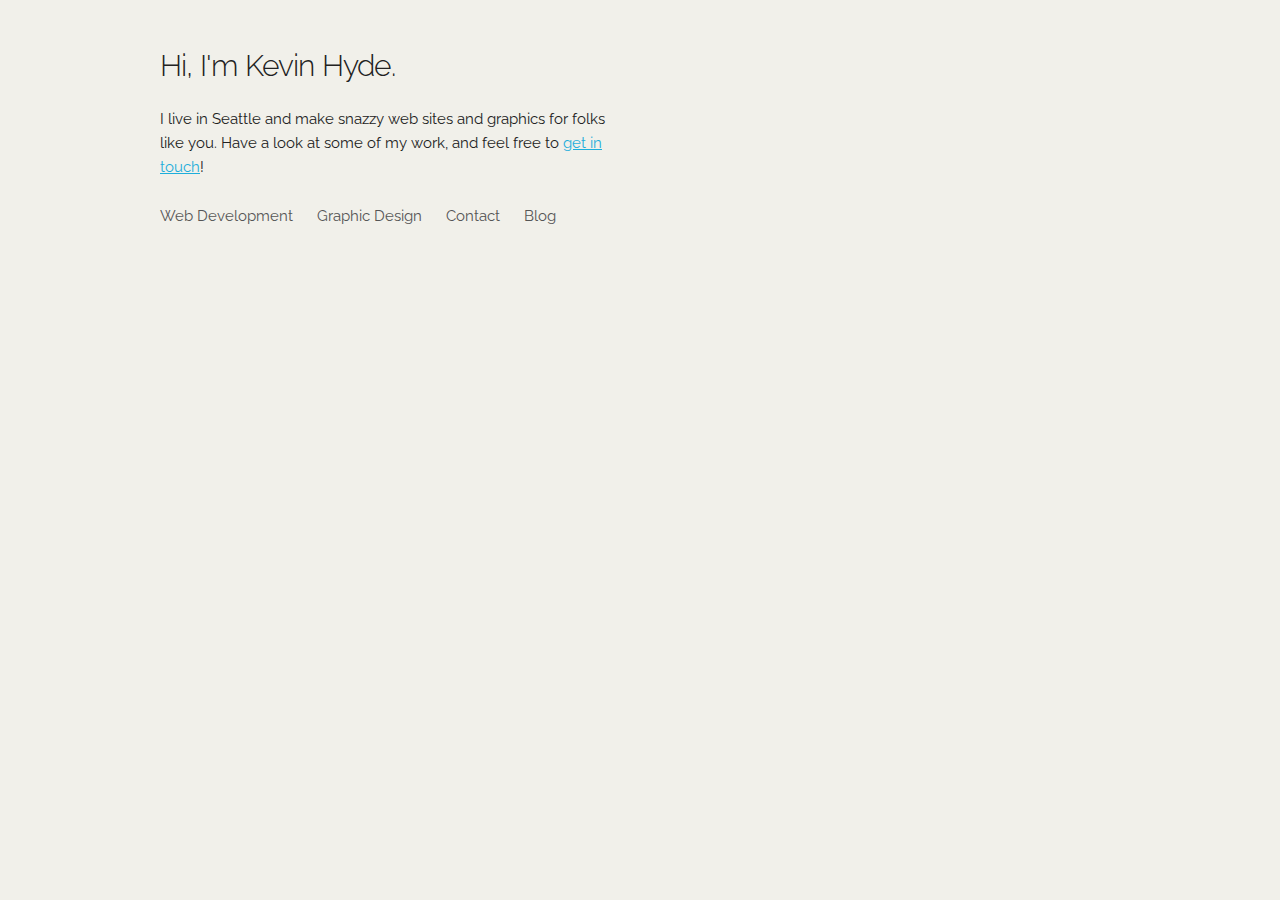
==== index.html @ bc02b4db "playing with z-index to solve the anchore tag non-clickable bug" ====
<!DOCTYPE html>
<html lang="en">
  <head>
    <!-- Basic Page Needs
  –––––––––––––––––––––––––––––––––––––––––––––––––– -->
    <meta charset="utf-8" />
    <title>Kevin Hyde - Developer / Designer</title>
    <meta name="description" content="" />
    <meta name="author" content="" />

    <!-- Mobile Specific Metas
  –––––––––––––––––––––––––––––––––––––––––––––––––– -->
    <meta name="viewport" content="width=device-width, initial-scale=1" />

    <!-- FONT
  –––––––––––––––––––––––––––––––––––––––––––––––––– -->
    <link
      href="//fonts.googleapis.com/css?family=Raleway:400,300,600"
      rel="stylesheet"
      type="text/css"
    />

    <!-- CSS
  –––––––––––––––––––––––––––––––––––––––––––––––––– -->
    <link rel="stylesheet" href="css/normalize.css" />
    <link rel="stylesheet" href="css/skeleton.css" />
    <link rel='stylesheet' media='screen and (min-width: 320px) and (max-width: 768px)' href='css/small.css' />
    <link rel='stylesheet' media='screen and (min-width: 768px) and (max-width: 768px)' href='css/small.css' />
    <link rel='stylesheet' media='screen and (min-width: 769px)' href='css/large.css' />
    <!-- <link rel="stylesheet" href="css/styles.css" /> -->

    <!-- Favicon
  –––––––––––––––––––––––––––––––––––––––––––––––––– -->
    <link rel="icon" type="image/png" href="images/favicon.png" />
  </head>
  <body>
    <!-- Primary Page Layout
  –––––––––––––––––––––––––––––––––––––––––––––––––– -->
    <div class="container">
      <div class="row row-wrapper">
        <div id="home-content" class="one-half column">
          <div class="row">
            <div class="full column" style="margin-top: 10%">
              <h4>Hi, I'm Kevin Hyde.</h4>
              <p>
                I live in Seattle and make snazzy web sites and graphics for
                folks like you. Have a look at some of my work, and feel free to
                <a href="#">get in touch</a>!
              </p>
            </div>
            <ul class="navigation">
              <li class="nav-option" data-card="web-development">
                Web Development
              </li>
              <li class="nav-option" data-card="graphic-design">
                Graphic Design
              </li>
              <li class="nav-option" data-card="contact">Contact</li>
              <li class="nav-option" data-card="blog">Blog</li>
            </ul>
          </div>
        </div>
        <div id="card-content" class="one-half column">
          <div class="sample-wrapper">
            <div id="web-development" class="sample off-screen">
              <div class="card-content">
                <h3>Web Development</h3>
                <p>
                  Great-looking, high-performing web applications are my forte. I specialize in Frontend development with JavaScript frameworks, but know my Node.js and can navigate the whole dang stack. 
                </p>
                <h5>Technologies</h5>
                <ul class="card-details dev-technologies">
                  <li id="React">
                    <a href="https://reactjs.org/" target="_blank">React</a>
                  </li>
                  <li id="Vue">
                    <a href="#">
                      Vue
                    </a>
                  </li>
                  <li><a href="#">HTML</a></li>
                  <li><a href="#">SASS</a></li>
                  <li><a href="#">Node</a></li>
                  <li><a href="#">Express</a></li>
                  <li><a href="#">MongoDB</a></li>
                  <li><a href="#">MySQL</a></li>
                  <li><a href="#">Etc.</a></li>
                </ul>
              </div>
            </div>
          </div>
          <div class="sample-wrapper">
            <div id="graphic-design" class="sample off-screen">
              <div class="card-content">
                <h3>Web Development</h3>
                <p>
                  Great-looking, high-performing web applications are my forte. I specialize in Frontend development with JavaScript frameworks, but know my Node.js and can navigate the whole dang stack. 
                </p>
                <h5>Technologies</h5>
                <ul class="card-details dev-technologies">
                  <li id="React">
                    <a href="#">React</a>
                  </li>
                  <li id="Vue">
                    <a href="#">
                      Vue
                    </a>
                  </li>
                  <li><a href="#">HTML</a></li>
                  <li><a href="#">SASS</a></li>
                  <li><a href="#">Node</a></li>
                  <li><a href="#">Express</a></li>
                  <li><a href="#">MongoDB</a></li>
                  <li><a href="#">MySQL</a></li>
                  <li><a href="#">Etc.</a></li>
                </ul>
              </div>
            </div>
          </div>
          <div class="sample-wrapper">
            <div id="contact" class="sample off-screen">
              <div class="card-content">
                <h3>Web Development</h3>
                <p>
                  Lorem ipsum dolor sit amet consectetur adipisicing elit. Sunt
                  asperiores aspernatur facilis, aut culpa ducimus eos cum,
                  sapiente tempore obcaecati ea nihil in officiis necessitatibus
                  fugiat, porro labore quasi veritatis.
                </p>
                <h5>Technologies</h5>
                <ul class="card-details dev-technologies">
                  <li id="React">
                    <a href="">React</a>
                  </li>
                  <li id="Vue">
                    <a href="#">
                      Vue.js
                    </a>
                  </li>
                  <li id="html">HTML</li>
                </ul>
              </div>
            </div>
          </div>
          <div class="sample-wrapper">
            <div id="blog" class="sample off-screen">
              <div class="card-content">
                <h3>Web Development</h3>
                <p>
                  Lorem ipsum dolor sit amet consectetur adipisicing elit. Sunt
                  asperiores aspernatur facilis, aut culpa ducimus eos cum,
                  sapiente tempore obcaecati ea nihil in officiis necessitatibus
                  fugiat, porro labore quasi veritatis.
                </p>
                <h5>Technologies</h5>
                <ul class="card-details dev-technologies">
                  <li id="React">
                    <a href="">React</a>
                  </li>
                  <li id="Vue">
                    <a href="#">
                      Vue.js
                    </a>
                  </li>
                  <li id="html">HTML</li>
                </ul>
              </div>
            </div>
          </div>
        </div>
      </div>
    </div>

    <!-- End Document
  –––––––––––––––––––––––––––––––––––––––––––––––––– -->
    <script>
      const webDev = document.getElementById("web-development");
      const graphicDesign = document.getElementById("graphic-design");
      const contact = document.getElementById("contact");
      const navOptions = document.querySelectorAll(".nav-option");
      const optionColors = {
        "web-development" : "#7DA1C8",
        "graphic-design" : "#77CCB0",
        "contact" : "#FEB795",
        "blog" : "#FDD497",
      }

      let activeCard;

      const consoleLogger = function(message) {
        console.log(...message);
        return;
      };

      const swapCards = function(card) {
        activeCard = document.getElementById(card);
        activeCard.classList.toggle("off-screen");
        swapBgColor(card);
      };

      const swapBgColor = function(card) {
        let color = optionColors[card];
        document.body.style.backgroundColor = color;
      }

      const cardSelect = function(card) {
        consoleLogger(["TEST", "card", activeCard]);
        let activeCardCheck = () => {
          return !(activeCard == undefined);
        };
        if (activeCardCheck()) {
          // if active card check is true and matches current selection, just add the 'off-screen' class
          if (activeCard.id === card) {
            let selectedCard = document.getElementById(card);
            selectedCard.classList.add("off-screen");
            activeCard = undefined;
          } else {
            swapCards(card);
          }
        } else {
          swapCards(card);
        }
      };

      Array.from(navOptions).forEach(navOption => {
        navOption.addEventListener("click", () => {
          let selectedCardId = navOption.dataset.card;
          consoleLogger([activeCard, selectedCardId]);
          if (activeCard == undefined) {
            cardSelect(selectedCardId);
          } else {
            activeCard.classList.add("off-screen");
            cardSelect(selectedCardId);
          }
        });
      });
    </script>
  </body>
</html>
---- css/skeleton.css ----
/*
* Skeleton V2.0.4
* Copyright 2014, Dave Gamache
* www.getskeleton.com
* Free to use under the MIT license.
* http://www.opensource.org/licenses/mit-license.php
* 12/29/2014
*/


/* Table of contents
––––––––––––––––––––––––––––––––––––––––––––––––––
- Grid
- Base Styles
- Typography
- Links
- Buttons
- Forms
- Lists
- Code
- Tables
- Spacing
- Utilities
- Clearing
- Media Queries
*/


/* Grid
–––––––––––––––––––––––––––––––––––––––––––––––––– */
.container {
  position: relative;
  width: 100%;
  max-width: 960px;
  margin: 0 auto;
  padding: 0 20px;
  box-sizing: border-box; }
.column,
.columns {
  width: 100%;
  float: left;
  box-sizing: border-box; }

/* For devices larger than 400px */
@media (min-width: 400px) {
  .container {
    width: 85%;
    padding: 0; }
}

/* For devices larger than 550px */
@media (min-width: 550px) {
  .container {
    width: 80%; }
  .column,
  .columns {
    margin-left: 4%; }
  .column:first-child,
  .columns:first-child {
    margin-left: 0; }

  .one.column,
  .one.columns                    { width: 4.66666666667%; }
  .two.columns                    { width: 13.3333333333%; }
  .three.columns                  { width: 22%;            }
  .four.columns                   { width: 30.6666666667%; }
  .five.columns                   { width: 39.3333333333%; }
  .six.columns                    { width: 48%;            }
  .seven.columns                  { width: 56.6666666667%; }
  .eight.columns                  { width: 65.3333333333%; }
  .nine.columns                   { width: 74.0%;          }
  .ten.columns                    { width: 82.6666666667%; }
  .eleven.columns                 { width: 91.3333333333%; }
  .twelve.columns                 { width: 100%; margin-left: 0; }

  .one-third.column               { width: 30.6666666667%; }
  .two-thirds.column              { width: 65.3333333333%; }

  .one-half.column                { width: 48%; }

  /* Offsets */
  .offset-by-one.column,
  .offset-by-one.columns          { margin-left: 8.66666666667%; }
  .offset-by-two.column,
  .offset-by-two.columns          { margin-left: 17.3333333333%; }
  .offset-by-three.column,
  .offset-by-three.columns        { margin-left: 26%;            }
  .offset-by-four.column,
  .offset-by-four.columns         { margin-left: 34.6666666667%; }
  .offset-by-five.column,
  .offset-by-five.columns         { margin-left: 43.3333333333%; }
  .offset-by-six.column,
  .offset-by-six.columns          { margin-left: 52%;            }
  .offset-by-seven.column,
  .offset-by-seven.columns        { margin-left: 60.6666666667%; }
  .offset-by-eight.column,
  .offset-by-eight.columns        { margin-left: 69.3333333333%; }
  .offset-by-nine.column,
  .offset-by-nine.columns         { margin-left: 78.0%;          }
  .offset-by-ten.column,
  .offset-by-ten.columns          { margin-left: 86.6666666667%; }
  .offset-by-eleven.column,
  .offset-by-eleven.columns       { margin-left: 95.3333333333%; }

  .offset-by-one-third.column,
  .offset-by-one-third.columns    { margin-left: 34.6666666667%; }
  .offset-by-two-thirds.column,
  .offset-by-two-thirds.columns   { margin-left: 69.3333333333%; }

  .offset-by-one-half.column,
  .offset-by-one-half.columns     { margin-left: 52%; }

}


/* Base Styles
–––––––––––––––––––––––––––––––––––––––––––––––––– */
/* NOTE
html is set to 62.5% so that all the REM measurements throughout Skeleton
are based on 10px sizing. So basically 1.5rem = 15px :) */
html {
  font-size: 62.5%; }
body {
  font-size: 1.5em; /* currently ems cause chrome bug misinterpreting rems on body element */
  line-height: 1.6;
  font-weight: 400;
  font-family: "Raleway", "HelveticaNeue", "Helvetica Neue", Helvetica, Arial, sans-serif;
  color: #222; }


/* Typography
–––––––––––––––––––––––––––––––––––––––––––––––––– */
h1, h2, h3, h4, h5, h6 {
  margin-top: 0;
  margin-bottom: 2rem;
  font-weight: 300; }
h1 { font-size: 4.0rem; line-height: 1.2;  letter-spacing: -.1rem;}
h2 { font-size: 3.6rem; line-height: 1.25; letter-spacing: -.1rem; }
h3 { font-size: 3.0rem; line-height: 1.3;  letter-spacing: -.1rem; }
h4 { font-size: 2.4rem; line-height: 1.35; letter-spacing: -.08rem; }
h5 { font-size: 1.8rem; line-height: 1.5;  letter-spacing: -.05rem; }
h6 { font-size: 1.5rem; line-height: 1.6;  letter-spacing: 0; }

/* Larger than phablet */
@media (min-width: 550px) {
  h1 { font-size: 5.0rem; }
  h2 { font-size: 4.2rem; }
  h3 { font-size: 3.6rem; }
  h4 { font-size: 3.0rem; }
  h5 { font-size: 2.4rem; }
  h6 { font-size: 1.5rem; }
}

p {
  margin-top: 0; }


/* Links
–––––––––––––––––––––––––––––––––––––––––––––––––– */
a {
  color: #1EAEDB; }
a:hover {
  color: #0FA0CE; }


/* Buttons
–––––––––––––––––––––––––––––––––––––––––––––––––– */
.button,
button,
input[type="submit"],
input[type="reset"],
input[type="button"] {
  display: inline-block;
  height: 38px;
  padding: 0 30px;
  color: #555;
  text-align: center;
  font-size: 11px;
  font-weight: 600;
  line-height: 38px;
  letter-spacing: .1rem;
  text-transform: uppercase;
  text-decoration: none;
  white-space: nowrap;
  background-color: transparent;
  border-radius: 4px;
  border: 1px solid #bbb;
  cursor: pointer;
  box-sizing: border-box; }
.button:hover,
button:hover,
input[type="submit"]:hover,
input[type="reset"]:hover,
input[type="button"]:hover,
.button:focus,
button:focus,
input[type="submit"]:focus,
input[type="reset"]:focus,
input[type="button"]:focus {
  color: #333;
  border-color: #888;
  outline: 0; }
.button.button-primary,
button.button-primary,
input[type="submit"].button-primary,
input[type="reset"].button-primary,
input[type="button"].button-primary {
  color: #FFF;
  background-color: #33C3F0;
  border-color: #33C3F0; }
.button.button-primary:hover,
button.button-primary:hover,
input[type="submit"].button-primary:hover,
input[type="reset"].button-primary:hover,
input[type="button"].button-primary:hover,
.button.button-primary:focus,
button.button-primary:focus,
input[type="submit"].button-primary:focus,
input[type="reset"].button-primary:focus,
input[type="button"].button-primary:focus {
  color: #FFF;
  background-color: #1EAEDB;
  border-color: #1EAEDB; }


/* Forms
–––––––––––––––––––––––––––––––––––––––––––––––––– */
input[type="email"],
input[type="number"],
input[type="search"],
input[type="text"],
input[type="tel"],
input[type="url"],
input[type="password"],
textarea,
select {
  height: 38px;
  padding: 6px 10px; /* The 6px vertically centers text on FF, ignored by Webkit */
  background-color: #fff;
  border: 1px solid #D1D1D1;
  border-radius: 4px;
  box-shadow: none;
  box-sizing: border-box; }
/* Removes awkward default styles on some inputs for iOS */
input[type="email"],
input[type="number"],
input[type="search"],
input[type="text"],
input[type="tel"],
input[type="url"],
input[type="password"],
textarea {
  -webkit-appearance: none;
     -moz-appearance: none;
          appearance: none; }
textarea {
  min-height: 65px;
  padding-top: 6px;
  padding-bottom: 6px; }
input[type="email"]:focus,
input[type="number"]:focus,
input[type="search"]:focus,
input[type="text"]:focus,
input[type="tel"]:focus,
input[type="url"]:focus,
input[type="password"]:focus,
textarea:focus,
select:focus {
  border: 1px solid #33C3F0;
  outline: 0; }
label,
legend {
  display: block;
  margin-bottom: .5rem;
  font-weight: 600; }
fieldset {
  padding: 0;
  border-width: 0; }
input[type="checkbox"],
input[type="radio"] {
  display: inline; }
label > .label-body {
  display: inline-block;
  margin-left: .5rem;
  font-weight: normal; }


/* Lists
–––––––––––––––––––––––––––––––––––––––––––––––––– */
ul {
  list-style: circle inside; }
ol {
  list-style: decimal inside; }
ol, ul {
  padding-left: 0;
  margin-top: 0; }
ul ul,
ul ol,
ol ol,
ol ul {
  margin: 1.5rem 0 1.5rem 3rem;
  font-size: 90%; }
li {
  margin-bottom: 1rem; }


/* Code
–––––––––––––––––––––––––––––––––––––––––––––––––– */
code {
  padding: .2rem .5rem;
  margin: 0 .2rem;
  font-size: 90%;
  white-space: nowrap;
  background: #F1F1F1;
  border: 1px solid #E1E1E1;
  border-radius: 4px; }
pre > code {
  display: block;
  padding: 1rem 1.5rem;
  white-space: pre; }


/* Tables
–––––––––––––––––––––––––––––––––––––––––––––––––– */
th,
td {
  padding: 12px 15px;
  text-align: left;
  border-bottom: 1px solid #E1E1E1; }
th:first-child,
td:first-child {
  padding-left: 0; }
th:last-child,
td:last-child {
  padding-right: 0; }


/* Spacing
–––––––––––––––––––––––––––––––––––––––––––––––––– */
button,
.button {
  margin-bottom: 1rem; }
input,
textarea,
select,
fieldset {
  margin-bottom: 1.5rem; }
pre,
blockquote,
dl,
figure,
table,
p,
ul,
ol,
form {
  margin-bottom: 2.5rem; }


/* Utilities
–––––––––––––––––––––––––––––––––––––––––––––––––– */
.u-full-width {
  width: 100%;
  box-sizing: border-box; }
.u-max-full-width {
  max-width: 100%;
  box-sizing: border-box; }
.u-pull-right {
  float: right; }
.u-pull-left {
  float: left; }


/* Misc
–––––––––––––––––––––––––––––––––––––––––––––––––– */
hr {
  margin-top: 3rem;
  margin-bottom: 3.5rem;
  border-width: 0;
  border-top: 1px solid #E1E1E1; }


/* Clearing
–––––––––––––––––––––––––––––––––––––––––––––––––– */

/* Self Clearing Goodness */
.container:after,
.row:after,
.u-cf {
  content: "";
  display: table;
  clear: both; }


/* Media Queries
–––––––––––––––––––––––––––––––––––––––––––––––––– */
/*
Note: The best way to structure the use of media queries is to create the queries
near the relevant code. For example, if you wanted to change the styles for buttons
on small devices, paste the mobile query code up in the buttons section and style it
there.
*/


/* Larger than mobile */
@media (min-width: 400px) {}

/* Larger than phablet (also point when grid becomes active) */
@media (min-width: 550px) {}

/* Larger than tablet */
@media (min-width: 750px) {}

/* Larger than desktop */
@media (min-width: 1000px) {}

/* Larger than Desktop HD */
@media (min-width: 1200px) {}
---- css/small.css ----
/* for when it's time to biuld the mobile version: https://css-tricks.com/resolution-specific-stylesheets/ */

body {
  background-color: #f1f0ea;
}

.row-wrapper {
  display: flex;
  flex-direction: column;
}

.navigation {
  list-style: none;
}

.navigation li {
  display: inline;
  margin-bottom: 0px;
  padding-right: 10px;
  color: #333;
  font-size: 1.25rem;
}

.navigation li:hover {
  color: #000;
  cursor: pointer;
  background-position: -10px -10px;
  text-shadow: 2px 2px rgba(255, 255, 255, 0.6);
}

.sample-wrapper {
  width: 375px;
  height: 450px;
  position: absolute;
  left: 0px;
  overflow: hidden;
}

.sample {
  position: absolute;
  display: flex;
  justify-content: center;
  align-items: center;
  left: 16px;
  top: 10px;
  height: 400px;
  width: 340px;
  z-index: 1;
  /*The stamp cutout will be created using crisp radial gradients*/
  background: radial-gradient(
    transparent 0px,
    transparent 4px,
    white 4px,
    white
  );
  /*reducing the gradient size*/
  background-size: 20px 20px;
  /*Offset to move the holes to the edge*/
  background-position: -10px -10px;
  /* -webkit-box-shadow: 6px 4px 5px 0px rgba(235, 235, 235, 1);
  -moz-box-shadow: 6px 4px 5px 0px rgba(235, 235, 235, 1);
  box-shadow: 6px 4px 5px 0px rgba(235, 235, 235, 1); */
  transform: rotate(2deg);
  opacity: 100%;
  transition: all 0.3s;
}

.card-content {
  width: 93%;
  height: 96%;
  background: #fff;
}

.card-details {
  list-style: none;
}

.card-details li {
  cursor: pointer;
  display: inline;
}

.off-screen {
  left: 1000px;
  top: 1000px;
  transform: rotate(25deg);
  opacity: 20%;
  z-index: -10;
}

.one-half.column {
  width: 100%;
}

.column {
  margin-left: 0;
}

#home-content {
  margin-top: 5%
}
---- css/small.css ----
/* for when it's time to biuld the mobile version: https://css-tricks.com/resolution-specific-stylesheets/ */

body {
  background-color: #f1f0ea;
}

.row-wrapper {
  display: flex;
  flex-direction: column;
}

.navigation {
  list-style: none;
}

.navigation li {
  display: inline;
  margin-bottom: 0px;
  padding-right: 10px;
  color: #333;
  font-size: 1.25rem;
}

.navigation li:hover {
  color: #000;
  cursor: pointer;
  background-position: -10px -10px;
  text-shadow: 2px 2px rgba(255, 255, 255, 0.6);
}

.sample-wrapper {
  width: 375px;
  height: 450px;
  position: absolute;
  left: 0px;
  overflow: hidden;
}

.sample {
  position: absolute;
  display: flex;
  justify-content: center;
  align-items: center;
  left: 16px;
  top: 10px;
  height: 400px;
  width: 340px;
  z-index: 1;
  /*The stamp cutout will be created using crisp radial gradients*/
  background: radial-gradient(
    transparent 0px,
    transparent 4px,
    white 4px,
    white
  );
  /*reducing the gradient size*/
  background-size: 20px 20px;
  /*Offset to move the holes to the edge*/
  background-position: -10px -10px;
  /* -webkit-box-shadow: 6px 4px 5px 0px rgba(235, 235, 235, 1);
  -moz-box-shadow: 6px 4px 5px 0px rgba(235, 235, 235, 1);
  box-shadow: 6px 4px 5px 0px rgba(235, 235, 235, 1); */
  transform: rotate(2deg);
  opacity: 100%;
  transition: all 0.3s;
}

.card-content {
  width: 93%;
  height: 96%;
  background: #fff;
}

.card-details {
  list-style: none;
}

.card-details li {
  cursor: pointer;
  display: inline;
}

.off-screen {
  left: 1000px;
  top: 1000px;
  transform: rotate(25deg);
  opacity: 20%;
  z-index: -10;
}

.one-half.column {
  width: 100%;
}

.column {
  margin-left: 0;
}

#home-content {
  margin-top: 5%
}
---- css/large.css ----
/* for when it's time to biuld the mobile version: https://css-tricks.com/resolution-specific-stylesheets/ */

body {
  background-color: #f1f0ea;
}

.navigation {
  list-style: none;
}

.navigation li {
  display: inline;
  padding-right: 20px;
  color: #555;
}

.navigation li:hover {
  color: #000;
  cursor: pointer;
  background-position: -10px -10px;
  text-shadow: 2px 2px rgba(255, 255, 255, 0.6);
}

.sample-wrapper {
  width: 50%;
  height: 450px;
  position: absolute;
  overflow: hidden;
}

.sample {
  position: absolute;
  display: flex;
  justify-content: center;
  align-items: center;
  right: 106px;
  bottom: 40px;
  height: 400px;
  width: 340px;
  /*The stamp cutout will be created using crisp radial gradients*/
  background: radial-gradient(
    transparent 0px,
    transparent 4px,
    white 4px,
    white
  );
  /*reducing the gradient size*/
  background-size: 20px 20px;
  /*Offset to move the holes to the edge*/
  background-position: -10px -10px;
  /* -webkit-box-shadow: 6px 4px 5px 0px rgba(235, 235, 235, 1);
  -moz-box-shadow: 6px 4px 5px 0px rgba(235, 235, 235, 1);
  box-shadow: 6px 4px 5px 0px rgba(235, 235, 235, 1); */
  transform: rotate(2deg);
  opacity: 100%;
  transition: all 0.3s;
}

.card-content {
  width: 93%;
  height: 96%;
  background: #fff;
}

.card-details {
  list-style: none;
}

.card-details li {
  cursor: pointer;
  display: inline;
}

.off-screen {
  right: -1000px;
  bottom: -1000px;
  transform: rotate(25deg);
  opacity: 20%;
  z-index: -10;
}
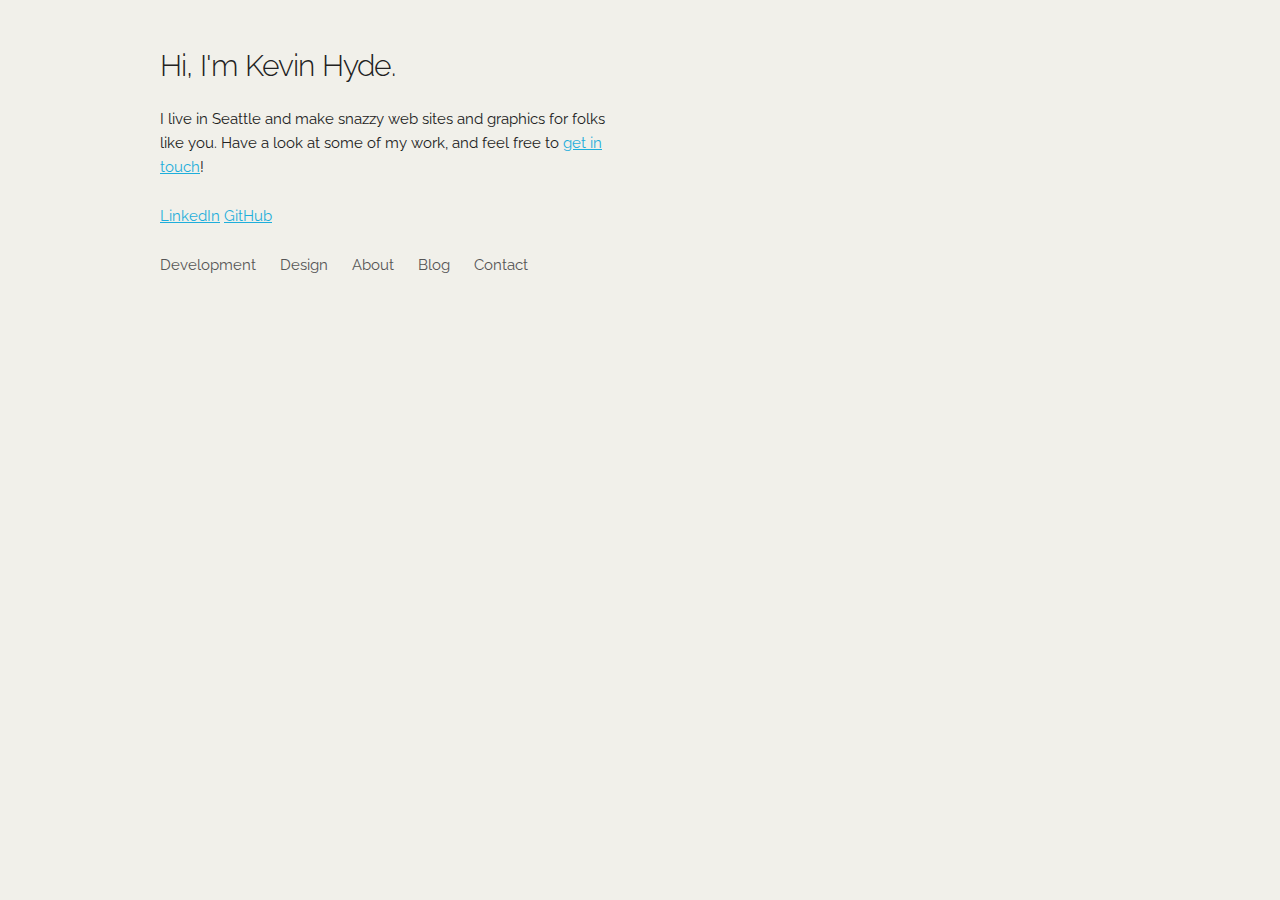
==== commit 485008f8: "add and edit content for dev, design, contact, and refactored css to be DRYer, tweaked padding and f" ====
--- a/index.html
+++ b/index.html
@@ -24,9 +24,22 @@
   –––––––––––––––––––––––––––––––––––––––––––––––––– -->
     <link rel="stylesheet" href="css/normalize.css" />
     <link rel="stylesheet" href="css/skeleton.css" />
-    <link rel='stylesheet' media='screen and (min-width: 320px) and (max-width: 768px)' href='css/small.css' />
-    <link rel='stylesheet' media='screen and (min-width: 768px) and (max-width: 768px)' href='css/small.css' />
-    <link rel='stylesheet' media='screen and (min-width: 769px)' href='css/large.css' />
+    <link
+      rel="stylesheet"
+      media="screen and (min-width: 320px) and (max-width: 768px)"
+      href="css/small.css"
+    />
+    <link
+      rel="stylesheet"
+      media="screen and (min-width: 768px) and (max-width: 768px)"
+      href="css/small.css"
+    />
+    <link
+      rel="stylesheet"
+      media="screen and (min-width: 769px)"
+      href="css/large.css"
+    />
+    <link rel="stylesheet" href="./css/top-styles.css" />
     <!-- <link rel="stylesheet" href="css/styles.css" /> -->
 
     <!-- Favicon
@@ -47,16 +60,23 @@
                 folks like you. Have a look at some of my work, and feel free to
                 <a href="#">get in touch</a>!
               </p>
+              <p>
+                <a href="https://www.linkedin.com/in/kevin-hyde-fullstack/"
+                  >LinkedIn</a
+                >
+                <a href="https://github.com/futurethang">GitHub</a>
+              </p>
             </div>
             <ul class="navigation">
               <li class="nav-option" data-card="web-development">
-                Web Development
+                Development
               </li>
               <li class="nav-option" data-card="graphic-design">
-                Graphic Design
+                Design
               </li>
+              <li class="nav-option" data-card="about">About</li>
+              <li class="nav-option" data-card="blog">Blog</li>
               <li class="nav-option" data-card="contact">Contact</li>
-              <li class="nav-option" data-card="blog">Blog</li>
             </ul>
           </div>
         </div>
@@ -64,27 +84,43 @@
           <div class="sample-wrapper">
             <div id="web-development" class="sample off-screen">
               <div class="card-content">
-                <h3>Web Development</h3>
+                <h3 id="webdev">Web Development</h3>
                 <p>
-                  Great-looking, high-performing web applications are my forte. I specialize in Frontend development with JavaScript frameworks, but know my Node.js and can navigate the whole dang stack. 
+                  Great-looking, high-performing web applications are my forte.
+                  I specialize in Frontend development with JavaScript
+                  frameworks, but love my Node.js and can work with the whole
+                  dang stack.
                 </p>
-                <h5>Technologies</h5>
+                <a href="" class="portfolio_link"><h5>Portfolio --></h5></a>
+                <h6>Technologies</h6>
                 <ul class="card-details dev-technologies">
                   <li id="React">
                     <a href="https://reactjs.org/" target="_blank">React</a>
                   </li>
                   <li id="Vue">
-                    <a href="#">
+                    <a href="https://vuejs.org/" target="_blank">
                       Vue
                     </a>
                   </li>
-                  <li><a href="#">HTML</a></li>
-                  <li><a href="#">SASS</a></li>
-                  <li><a href="#">Node</a></li>
-                  <li><a href="#">Express</a></li>
-                  <li><a href="#">MongoDB</a></li>
-                  <li><a href="#">MySQL</a></li>
-                  <li><a href="#">Etc.</a></li>
+                  <li><a href="https://html.com/" target="blank">HTML</a></li>
+                  <li>
+                    <a href="https://sass-lang.com/" target="blank">SASS</a>
+                  </li>
+                  <li><a href="https://nodejs.org/" target="blank">Node</a></li>
+                  <li>
+                    <a href="https://expressjs.com/" target="blank">Express</a>
+                  </li>
+                  <li>
+                    <a href="https://www.mongodb.com/" target="blank"
+                      >MongoDB</a
+                    >
+                  </li>
+                  <li>
+                    <a href="https://www.mysql.com/" target="blank">MySQL</a>
+                  </li>
+                  <li>
+                    <a href="https://www.npmjs.com/" target="blank">NPM</a>
+                  </li>
                 </ul>
               </div>
             </div>
@@ -92,27 +128,55 @@
           <div class="sample-wrapper">
             <div id="graphic-design" class="sample off-screen">
               <div class="card-content">
-                <h3>Web Development</h3>
+                <h3>Graphic Design</h3>
                 <p>
-                  Great-looking, high-performing web applications are my forte. I specialize in Frontend development with JavaScript frameworks, but know my Node.js and can navigate the whole dang stack. 
+                  Web, Print, Interaction . . . If human beings need to make
+                  sense of it, I have the skills and knowledge to make it look
+                  great and go to work. I love a problem that can be solved with
+                  palettes, typography, and animations.
                 </p>
-                <h5>Technologies</h5>
+                <a href="" class="portfolio_link"><h5>Portfolio --></h5></a>
+                <h6>Technologies</h6>
                 <ul class="card-details dev-technologies">
-                  <li id="React">
-                    <a href="#">React</a>
-                  </li>
-                  <li id="Vue">
-                    <a href="#">
-                      Vue
+                  <li>
+                    <a
+                      href="https://www.adobe.com/products/illustrator/free-trial-download.html"
+                      target="blank"
+                      >Illustrator</a
+                    >
+                  </li>
+                  <li>
+                    <a
+                      href="https://www.adobe.com/products/indesign.html"
+                      target="blank"
+                    >
+                      InDesign
                     </a>
                   </li>
-                  <li><a href="#">HTML</a></li>
-                  <li><a href="#">SASS</a></li>
-                  <li><a href="#">Node</a></li>
-                  <li><a href="#">Express</a></li>
-                  <li><a href="#">MongoDB</a></li>
-                  <li><a href="#">MySQL</a></li>
-                  <li><a href="#">Etc.</a></li>
+                  <li>
+                    <a
+                      href="https://www.adobe.com/products/photoshop.html"
+                      target="blank"
+                      >PhotoShop</a
+                    >
+                  </li>
+                  <li>
+                    <a
+                      href="https://www.adobe.com/products/xd.html"
+                      target="blank"
+                      >Adobe XD</a
+                    >
+                  </li>
+                  <li>
+                    <a href="https://www.sketch.com/" target="blank">Sketch</a>
+                  </li>
+                  <li>
+                    <a
+                      href="https://www.w3schools.com/Css/css_intro.asp"
+                      target="blank"
+                      >CSS</a
+                    >
+                  </li>
                 </ul>
               </div>
             </div>
@@ -120,24 +184,21 @@
           <div class="sample-wrapper">
             <div id="contact" class="sample off-screen">
               <div class="card-content">
-                <h3>Web Development</h3>
+                <h3>Contact Me</h3>
                 <p>
-                  Lorem ipsum dolor sit amet consectetur adipisicing elit. Sunt
-                  asperiores aspernatur facilis, aut culpa ducimus eos cum,
-                  sapiente tempore obcaecati ea nihil in officiis necessitatibus
-                  fugiat, porro labore quasi veritatis.
+                  I'm always looking for exciting new opportunities to work
+                  full-time, contract, freelance, or provide mentorship to young
+                  coders.
                 </p>
-                <h5>Technologies</h5>
-                <ul class="card-details dev-technologies">
-                  <li id="React">
-                    <a href="">React</a>
-                  </li>
-                  <li id="Vue">
-                    <a href="#">
-                      Vue.js
-                    </a>
-                  </li>
-                  <li id="html">HTML</li>
+                <ul class="card-details">
+                  <li>
+                    <a href="https://www.linkedin.com/in/kevin-hyde-fullstack/"
+                      >LinkedIn</a
+                    >
+                  </li>
+                  <li>
+                    <a href="https://github.com/futurethang">GitHub</a>
+                  </li>
                 </ul>
               </div>
             </div>
@@ -152,7 +213,8 @@
                   sapiente tempore obcaecati ea nihil in officiis necessitatibus
                   fugiat, porro labore quasi veritatis.
                 </p>
-                <h5>Technologies</h5>
+                <a href="" class="portfolio_link"><h5>Portfolio --></h5></a>
+                <h6>Technologies</h6>
                 <ul class="card-details dev-technologies">
                   <li id="React">
                     <a href="">React</a>
@@ -179,11 +241,11 @@
       const contact = document.getElementById("contact");
       const navOptions = document.querySelectorAll(".nav-option");
       const optionColors = {
-        "web-development" : "#7DA1C8",
-        "graphic-design" : "#77CCB0",
-        "contact" : "#FEB795",
-        "blog" : "#FDD497",
-      }
+        "web-development": "#7DA1C8",
+        "graphic-design": "#77CCB0",
+        contact: "#FEB795",
+        blog: "#FDD497"
+      };
 
       let activeCard;
 
@@ -201,7 +263,7 @@
       const swapBgColor = function(card) {
         let color = optionColors[card];
         document.body.style.backgroundColor = color;
-      }
+      };
 
       const cardSelect = function(card) {
         consoleLogger(["TEST", "card", activeCard]);
--- a/css/small.css
+++ b/css/small.css
@@ -46,39 +46,9 @@
   height: 400px;
   width: 340px;
   z-index: 1;
-  /*The stamp cutout will be created using crisp radial gradients*/
-  background: radial-gradient(
-    transparent 0px,
-    transparent 4px,
-    white 4px,
-    white
-  );
-  /*reducing the gradient size*/
-  background-size: 20px 20px;
-  /*Offset to move the holes to the edge*/
-  background-position: -10px -10px;
-  /* -webkit-box-shadow: 6px 4px 5px 0px rgba(235, 235, 235, 1);
-  -moz-box-shadow: 6px 4px 5px 0px rgba(235, 235, 235, 1);
-  box-shadow: 6px 4px 5px 0px rgba(235, 235, 235, 1); */
-  transform: rotate(2deg);
-  opacity: 100%;
-  transition: all 0.3s;
+
 }
 
-.card-content {
-  width: 93%;
-  height: 96%;
-  background: #fff;
-}
-
-.card-details {
-  list-style: none;
-}
-
-.card-details li {
-  cursor: pointer;
-  display: inline;
-}
 
 .off-screen {
   left: 1000px;
--- a/css/small.css
+++ b/css/small.css
@@ -46,39 +46,9 @@
   height: 400px;
   width: 340px;
   z-index: 1;
-  /*The stamp cutout will be created using crisp radial gradients*/
-  background: radial-gradient(
-    transparent 0px,
-    transparent 4px,
-    white 4px,
-    white
-  );
-  /*reducing the gradient size*/
-  background-size: 20px 20px;
-  /*Offset to move the holes to the edge*/
-  background-position: -10px -10px;
-  /* -webkit-box-shadow: 6px 4px 5px 0px rgba(235, 235, 235, 1);
-  -moz-box-shadow: 6px 4px 5px 0px rgba(235, 235, 235, 1);
-  box-shadow: 6px 4px 5px 0px rgba(235, 235, 235, 1); */
-  transform: rotate(2deg);
-  opacity: 100%;
-  transition: all 0.3s;
+
 }
 
-.card-content {
-  width: 93%;
-  height: 96%;
-  background: #fff;
-}
-
-.card-details {
-  list-style: none;
-}
-
-.card-details li {
-  cursor: pointer;
-  display: inline;
-}
 
 .off-screen {
   left: 1000px;
--- a/css/large.css
+++ b/css/large.css
@@ -37,38 +37,7 @@
   bottom: 40px;
   height: 400px;
   width: 340px;
-  /*The stamp cutout will be created using crisp radial gradients*/
-  background: radial-gradient(
-    transparent 0px,
-    transparent 4px,
-    white 4px,
-    white
-  );
-  /*reducing the gradient size*/
-  background-size: 20px 20px;
-  /*Offset to move the holes to the edge*/
-  background-position: -10px -10px;
-  /* -webkit-box-shadow: 6px 4px 5px 0px rgba(235, 235, 235, 1);
-  -moz-box-shadow: 6px 4px 5px 0px rgba(235, 235, 235, 1);
-  box-shadow: 6px 4px 5px 0px rgba(235, 235, 235, 1); */
-  transform: rotate(2deg);
-  opacity: 100%;
-  transition: all 0.3s;
-}
-
-.card-content {
-  width: 93%;
-  height: 96%;
-  background: #fff;
-}
-
-.card-details {
-  list-style: none;
-}
-
-.card-details li {
-  cursor: pointer;
-  display: inline;
+  
 }
 
 .off-screen {
--- a/css/top-styles.css
+++ b/css/top-styles.css
@@ -0,0 +1,44 @@
+.sample {
+  /*The stamp cutout will be created using crisp radial gradients*/
+  background: radial-gradient(
+    transparent 0px,
+    transparent 4px,
+    white 4px,
+    white
+  );
+  /*reducing the gradient size*/
+  background-size: 20px 20px;
+  /*Offset to move the holes to the edge*/
+  background-position: -10px -10px;
+  /* -webkit-box-shadow: 6px 4px 5px 0px rgba(235, 235, 235, 1);
+  -moz-box-shadow: 6px 4px 5px 0px rgba(235, 235, 235, 1);
+  box-shadow: 6px 4px 5px 0px rgba(235, 235, 235, 1); */
+  transform: rotate(2deg);
+  opacity: 100%;
+  transition: all 0.3s;
+}
+
+
+.card-content {
+  width: 93%;
+  height: 96%;
+  background: #fff;
+  box-sizing: border-box;
+  padding: 10px;
+}
+
+.card-content h3 {
+  font-size: 2.6rem;
+}
+.card-content p {
+  font-size: 1.25rem;
+}
+
+.card-details {
+  list-style: none;
+}
+
+.card-details li {
+  cursor: pointer;
+  display: inline;
+}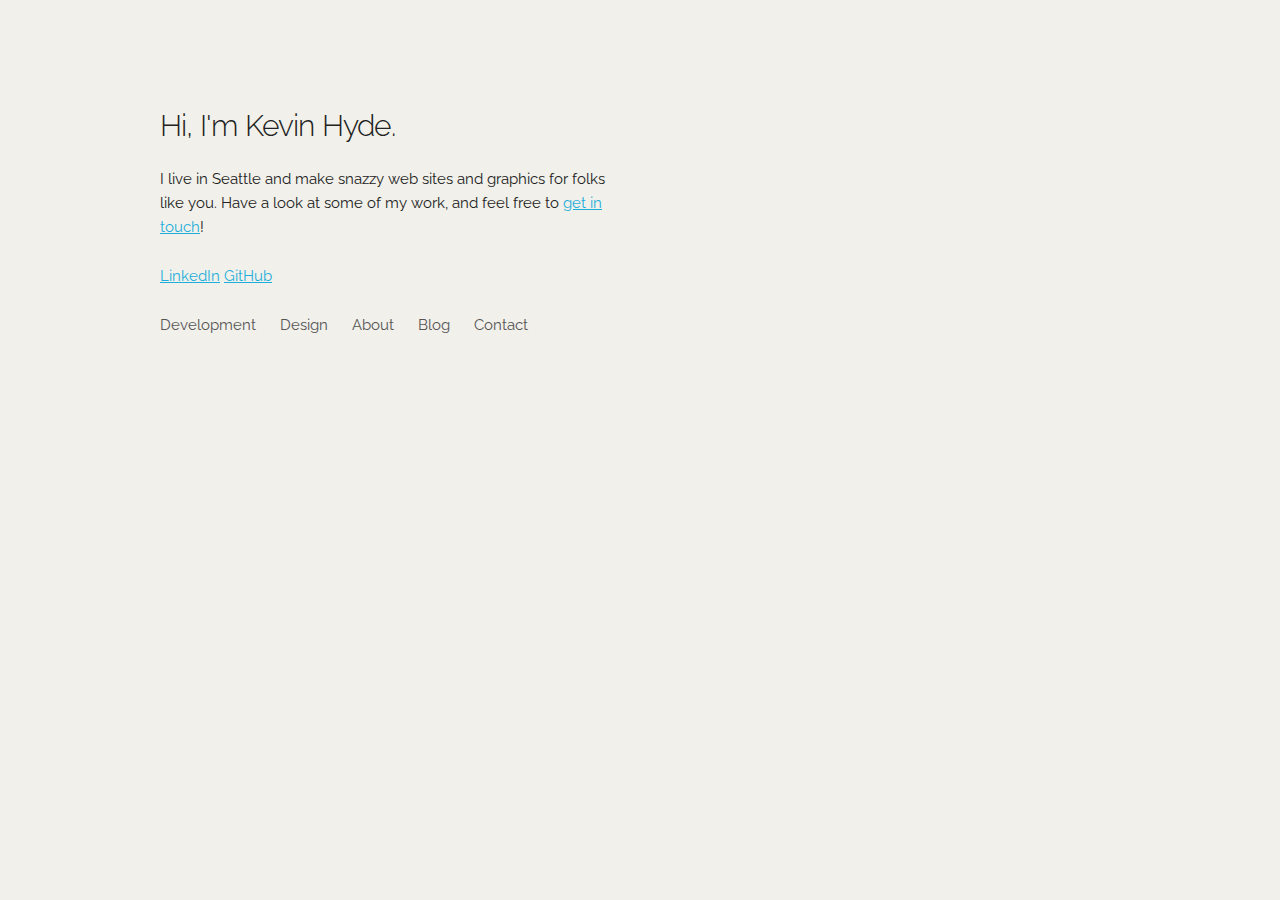
==== commit 22818bee: "fix mobile margin for cards section" ====
--- a/index.html
+++ b/index.html
@@ -80,9 +80,9 @@
             </ul>
           </div>
         </div>
-        <div id="card-content" class="one-half column">
+        <div id="card-content" class="one-half column cards">
           <div class="sample-wrapper">
-            <div id="web-development" class="sample off-screen">
+            <div id="web-development" class="sample">
               <div class="card-content">
                 <h3 id="webdev">Web Development</h3>
                 <p>
@@ -126,7 +126,7 @@
             </div>
           </div>
           <div class="sample-wrapper">
-            <div id="graphic-design" class="sample off-screen">
+            <div id="graphic-design" class="sample">
               <div class="card-content">
                 <h3>Graphic Design</h3>
                 <p>
@@ -182,7 +182,7 @@
             </div>
           </div>
           <div class="sample-wrapper">
-            <div id="contact" class="sample off-screen">
+            <div id="contact" class="sample">
               <div class="card-content">
                 <h3>Contact Me</h3>
                 <p>
@@ -204,7 +204,7 @@
             </div>
           </div>
           <div class="sample-wrapper">
-            <div id="blog" class="sample off-screen">
+            <div id="blog" class="sample">
               <div class="card-content">
                 <h3>Web Development</h3>
                 <p>
@@ -256,7 +256,7 @@
 
       const swapCards = function(card) {
         activeCard = document.getElementById(card);
-        activeCard.classList.toggle("off-screen");
+        activeCard.classList.toggle("on-screen");
         swapBgColor(card);
       };
 
@@ -274,7 +274,7 @@
           // if active card check is true and matches current selection, just add the 'off-screen' class
           if (activeCard.id === card) {
             let selectedCard = document.getElementById(card);
-            selectedCard.classList.add("off-screen");
+            selectedCard.classList.remove("on-screen");
             activeCard = undefined;
           } else {
             swapCards(card);
@@ -291,7 +291,7 @@
           if (activeCard == undefined) {
             cardSelect(selectedCardId);
           } else {
-            activeCard.classList.add("off-screen");
+            activeCard.classList.remove("on-screen");
             cardSelect(selectedCardId);
           }
         });
--- a/css/small.css
+++ b/css/small.css
@@ -1,8 +1,4 @@
 /* for when it's time to biuld the mobile version: https://css-tricks.com/resolution-specific-stylesheets/ */
-
-body {
-  background-color: #f1f0ea;
-}
 
 .row-wrapper {
   display: flex;
@@ -41,8 +37,8 @@
   display: flex;
   justify-content: center;
   align-items: center;
-  left: 16px;
-  top: 10px;
+  left: 1000px;
+  top: 1000px;
   height: 400px;
   width: 340px;
   z-index: 1;
@@ -50,12 +46,12 @@
 }
 
 
-.off-screen {
-  left: 1000px;
-  top: 1000px;
+.on-screen {
+  left: 16px;
+  top: 10px;
   transform: rotate(25deg);
   opacity: 20%;
-  z-index: -10;
+  z-index: 10000;
 }
 
 .one-half.column {
--- a/css/small.css
+++ b/css/small.css
@@ -1,8 +1,4 @@
 /* for when it's time to biuld the mobile version: https://css-tricks.com/resolution-specific-stylesheets/ */
-
-body {
-  background-color: #f1f0ea;
-}
 
 .row-wrapper {
   display: flex;
@@ -41,8 +37,8 @@
   display: flex;
   justify-content: center;
   align-items: center;
-  left: 16px;
-  top: 10px;
+  left: 1000px;
+  top: 1000px;
   height: 400px;
   width: 340px;
   z-index: 1;
@@ -50,12 +46,12 @@
 }
 
 
-.off-screen {
-  left: 1000px;
-  top: 1000px;
+.on-screen {
+  left: 16px;
+  top: 10px;
   transform: rotate(25deg);
   opacity: 20%;
-  z-index: -10;
+  z-index: 10000;
 }
 
 .one-half.column {
--- a/css/large.css
+++ b/css/large.css
@@ -1,8 +1,4 @@
 /* for when it's time to biuld the mobile version: https://css-tricks.com/resolution-specific-stylesheets/ */
-
-body {
-  background-color: #f1f0ea;
-}
 
 .navigation {
   list-style: none;
@@ -33,17 +29,17 @@
   display: flex;
   justify-content: center;
   align-items: center;
-  right: 106px;
-  bottom: 40px;
+  right: -1000px;
+  bottom: -1000px;
   height: 400px;
   width: 340px;
   
 }
 
-.off-screen {
-  right: -1000px;
-  bottom: -1000px;
+.on-screen {
+  right: 106px;
+  bottom: 40px;
   transform: rotate(25deg);
   opacity: 20%;
-  z-index: -10;
+  z-index: 10000;
 }
--- a/css/top-styles.css
+++ b/css/top-styles.css
@@ -1,3 +1,16 @@
+
+body {
+  background-color: #f1f0ea;
+}
+
+.one-half.column {
+  margin-top: 60px;
+}
+
+.one-half.column.cards {
+  margin-top: 0;
+}
+
 .sample {
   /*The stamp cutout will be created using crisp radial gradients*/
   background: radial-gradient(
@@ -10,9 +23,6 @@
   background-size: 20px 20px;
   /*Offset to move the holes to the edge*/
   background-position: -10px -10px;
-  /* -webkit-box-shadow: 6px 4px 5px 0px rgba(235, 235, 235, 1);
-  -moz-box-shadow: 6px 4px 5px 0px rgba(235, 235, 235, 1);
-  box-shadow: 6px 4px 5px 0px rgba(235, 235, 235, 1); */
   transform: rotate(2deg);
   opacity: 100%;
   transition: all 0.3s;
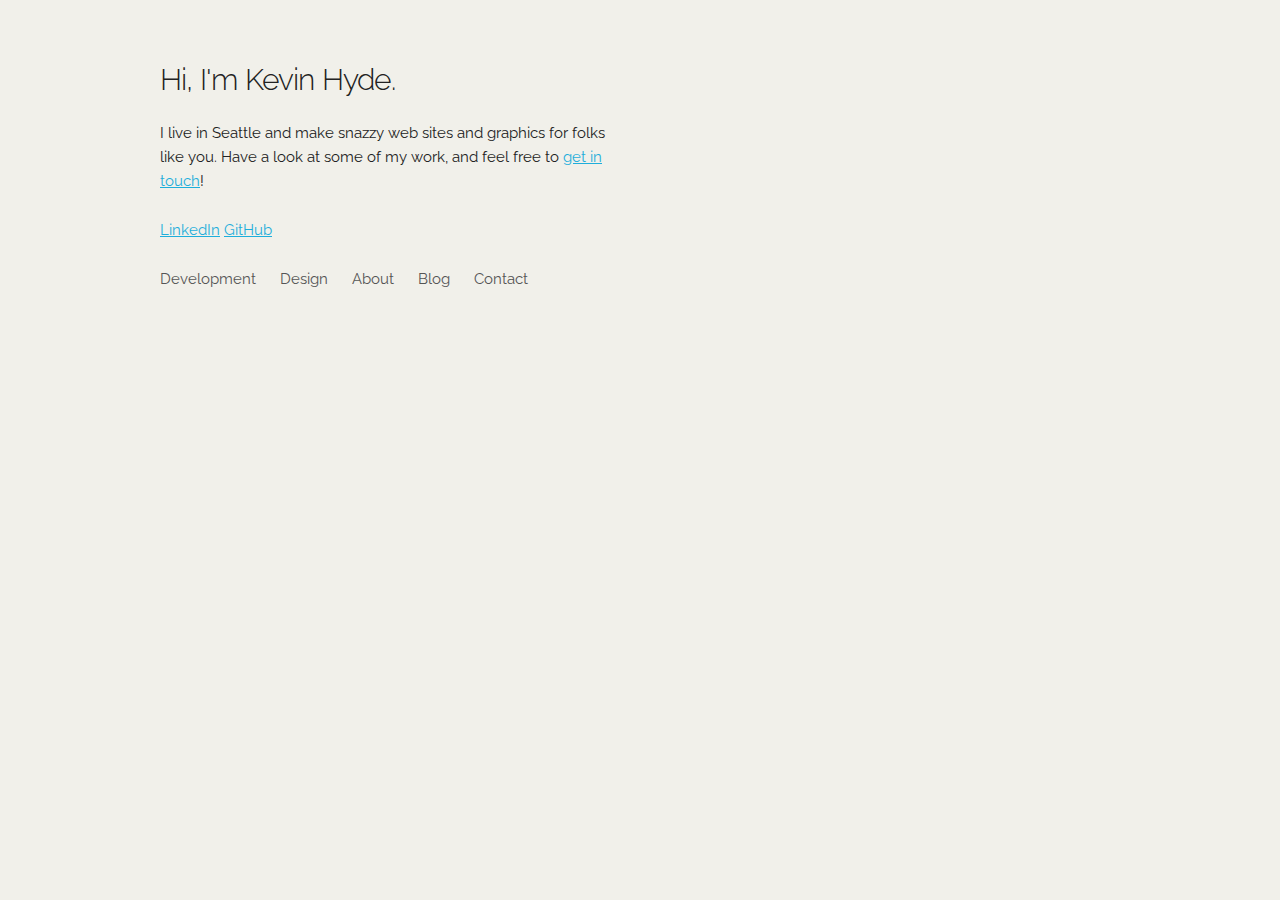
==== commit 3c013790: "remove inline margin and constrain margin properties to relative size css docs" ====
--- a/index.html
+++ b/index.html
@@ -53,7 +53,7 @@
       <div class="row row-wrapper">
         <div id="home-content" class="one-half column">
           <div class="row">
-            <div class="full column" style="margin-top: 10%">
+            <div class="full column">
               <h4>Hi, I'm Kevin Hyde.</h4>
               <p>
                 I live in Seattle and make snazzy web sites and graphics for
@@ -241,11 +241,13 @@
       const contact = document.getElementById("contact");
       const navOptions = document.querySelectorAll(".nav-option");
       const optionColors = {
-        "web-development": "#7DA1C8",
-        "graphic-design": "#77CCB0",
-        contact: "#FEB795",
-        blog: "#FDD497"
-      };
+        "web-development": "#E2F9FB",
+        "graphic-design": "#CBF0F4",
+        "about": "#FFF2E6", //orange-y - should go last
+        "blog": "#B2E6EA",
+        "contact": "#99D8DD",
+      };
+      
 
       let activeCard;
 
--- a/css/small.css
+++ b/css/small.css
@@ -55,7 +55,12 @@
 }
 
 .one-half.column {
+  margin-top: 40px;
   width: 100%;
+}
+
+.one-half.column.cards {
+  margin-top: 0;
 }
 
 .column {
--- a/css/small.css
+++ b/css/small.css
@@ -55,7 +55,12 @@
 }
 
 .one-half.column {
+  margin-top: 40px;
   width: 100%;
+}
+
+.one-half.column.cards {
+  margin-top: 0;
 }
 
 .column {
--- a/css/top-styles.css
+++ b/css/top-styles.css
@@ -5,10 +5,6 @@
 
 .one-half.column {
   margin-top: 60px;
-}
-
-.one-half.column.cards {
-  margin-top: 0;
 }
 
 .sample {
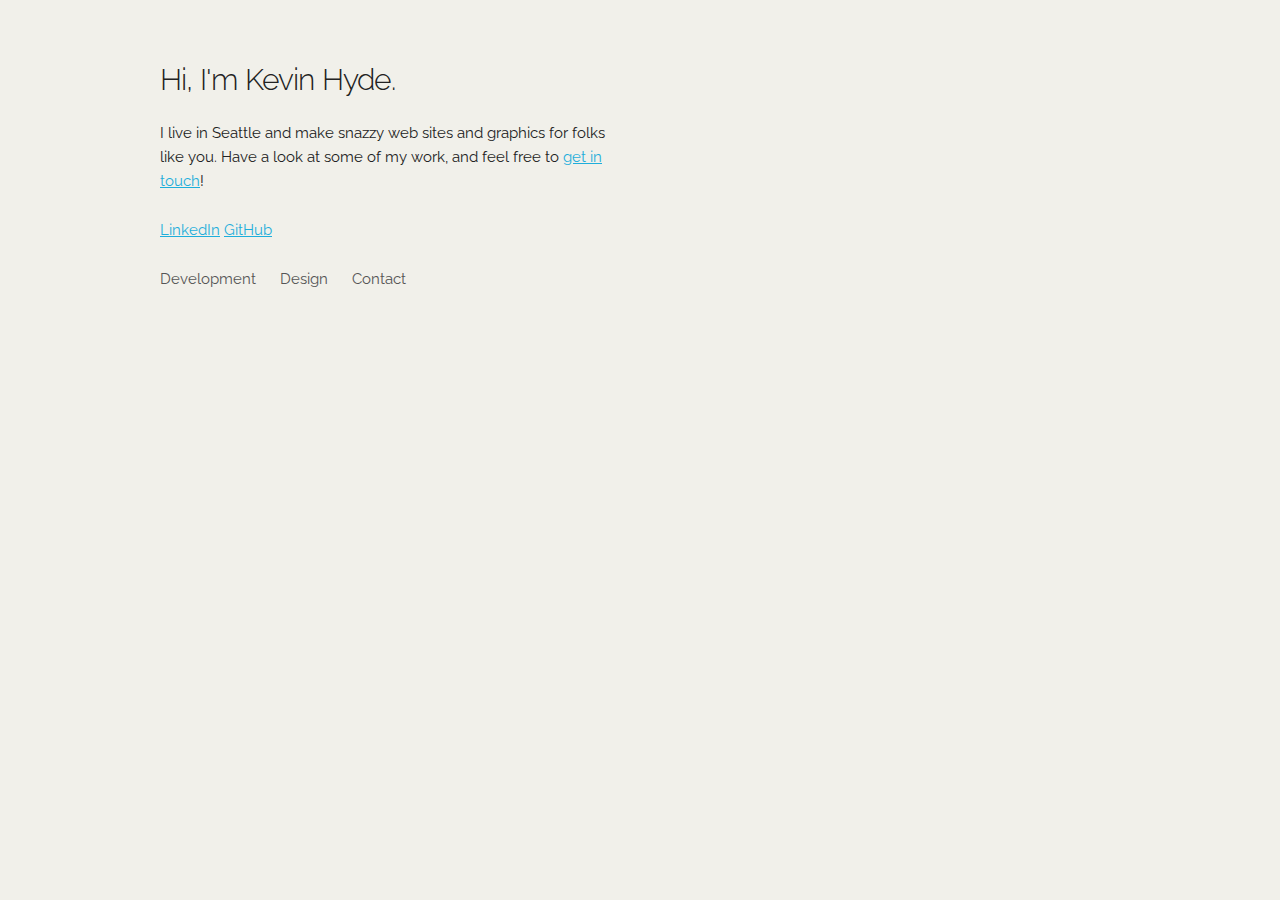
==== commit 58863262: "Trim dead links, unused footer, general cleanup" ====
--- a/index.html
+++ b/index.html
@@ -71,11 +71,7 @@
               <li class="nav-option" data-card="web-development">
                 Development
               </li>
-              <li class="nav-option" data-card="graphic-design">
-                Design
-              </li>
-              <li class="nav-option" data-card="about">About</li>
-              <li class="nav-option" data-card="blog">Blog</li>
+              <li class="nav-option" data-card="graphic-design">Design</li>
               <li class="nav-option" data-card="contact">Contact</li>
             </ul>
           </div>
@@ -91,16 +87,16 @@
                   frameworks, but love my Node.js and can work with the whole
                   dang stack.
                 </p>
-                <a href="" class="portfolio_link"><h5>Portfolio --></h5></a>
+                <a href="./dev-portfolio.html" class="portfolio_link"
+                  ><h5>Portfolio --></h5></a
+                >
                 <h6>Technologies</h6>
                 <ul class="card-details dev-technologies">
                   <li id="React">
                     <a href="https://reactjs.org/" target="_blank">React</a>
                   </li>
                   <li id="Vue">
-                    <a href="https://vuejs.org/" target="_blank">
-                      Vue
-                    </a>
+                    <a href="https://vuejs.org/" target="_blank"> Vue </a>
                   </li>
                   <li><a href="https://html.com/" target="blank">HTML</a></li>
                   <li>
@@ -203,32 +199,6 @@
               </div>
             </div>
           </div>
-          <div class="sample-wrapper">
-            <div id="blog" class="sample">
-              <div class="card-content">
-                <h3>Web Development</h3>
-                <p>
-                  Lorem ipsum dolor sit amet consectetur adipisicing elit. Sunt
-                  asperiores aspernatur facilis, aut culpa ducimus eos cum,
-                  sapiente tempore obcaecati ea nihil in officiis necessitatibus
-                  fugiat, porro labore quasi veritatis.
-                </p>
-                <a href="" class="portfolio_link"><h5>Portfolio --></h5></a>
-                <h6>Technologies</h6>
-                <ul class="card-details dev-technologies">
-                  <li id="React">
-                    <a href="">React</a>
-                  </li>
-                  <li id="Vue">
-                    <a href="#">
-                      Vue.js
-                    </a>
-                  </li>
-                  <li id="html">HTML</li>
-                </ul>
-              </div>
-            </div>
-          </div>
         </div>
       </div>
     </div>
@@ -243,31 +213,30 @@
       const optionColors = {
         "web-development": "#E2F9FB",
         "graphic-design": "#CBF0F4",
-        "about": "#FFF2E6", //orange-y - should go last
-        "blog": "#B2E6EA",
-        "contact": "#99D8DD",
-      };
-      
+        about: "#FFF2E6", //orange-y - should go last
+        blog: "#B2E6EA",
+        contact: "#99D8DD",
+      };
 
       let activeCard;
 
-      const consoleLogger = function(message) {
+      const consoleLogger = function (message) {
         console.log(...message);
         return;
       };
 
-      const swapCards = function(card) {
+      const swapCards = function (card) {
         activeCard = document.getElementById(card);
         activeCard.classList.toggle("on-screen");
         swapBgColor(card);
       };
 
-      const swapBgColor = function(card) {
+      const swapBgColor = function (card) {
         let color = optionColors[card];
         document.body.style.backgroundColor = color;
       };
 
-      const cardSelect = function(card) {
+      const cardSelect = function (card) {
         consoleLogger(["TEST", "card", activeCard]);
         let activeCardCheck = () => {
           return !(activeCard == undefined);
@@ -286,7 +255,7 @@
         }
       };
 
-      Array.from(navOptions).forEach(navOption => {
+      Array.from(navOptions).forEach((navOption) => {
         navOption.addEventListener("click", () => {
           let selectedCardId = navOption.dataset.card;
           consoleLogger([activeCard, selectedCardId]);
--- a/css/top-styles.css
+++ b/css/top-styles.css
@@ -1,3 +1,6 @@
+html {
+  height: 100%;
+}
 
 body {
   background-color: #f1f0ea;
@@ -47,4 +50,9 @@
 .card-details li {
   cursor: pointer;
   display: inline;
+}
+
+footer {
+  position: relative;
+  bottom: 0px;
 }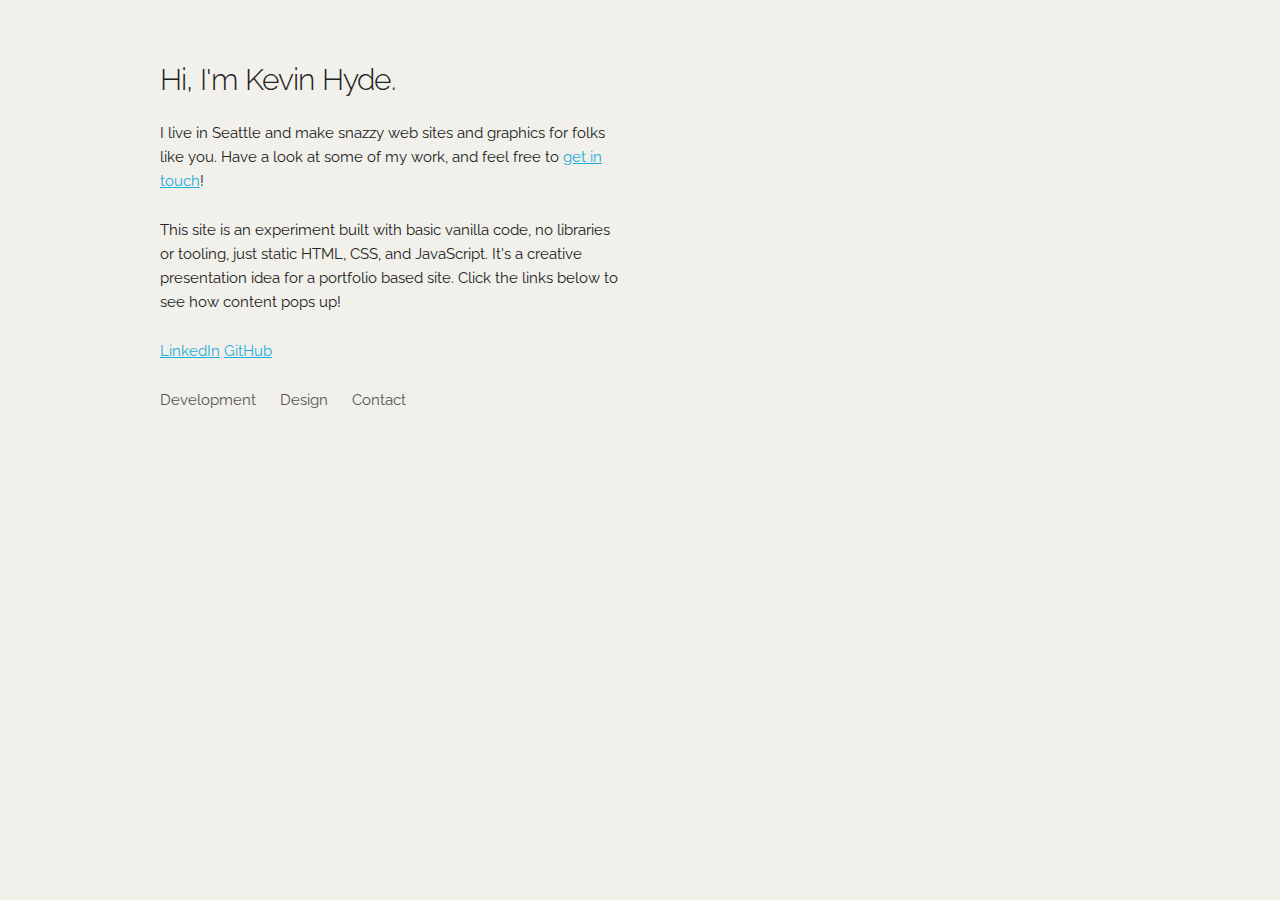
==== commit c6699567: "Add explanation" ====
--- a/index.html
+++ b/index.html
@@ -59,6 +59,9 @@
                 I live in Seattle and make snazzy web sites and graphics for
                 folks like you. Have a look at some of my work, and feel free to
                 <a href="#">get in touch</a>!
+              </p>
+              <p>
+                This site is an experiment built with basic vanilla code, no libraries or tooling, just static HTML, CSS, and JavaScript. It's a creative presentation idea for a portfolio based site. Click the links below to see how content pops up!
               </p>
               <p>
                 <a href="https://www.linkedin.com/in/kevin-hyde-fullstack/"
